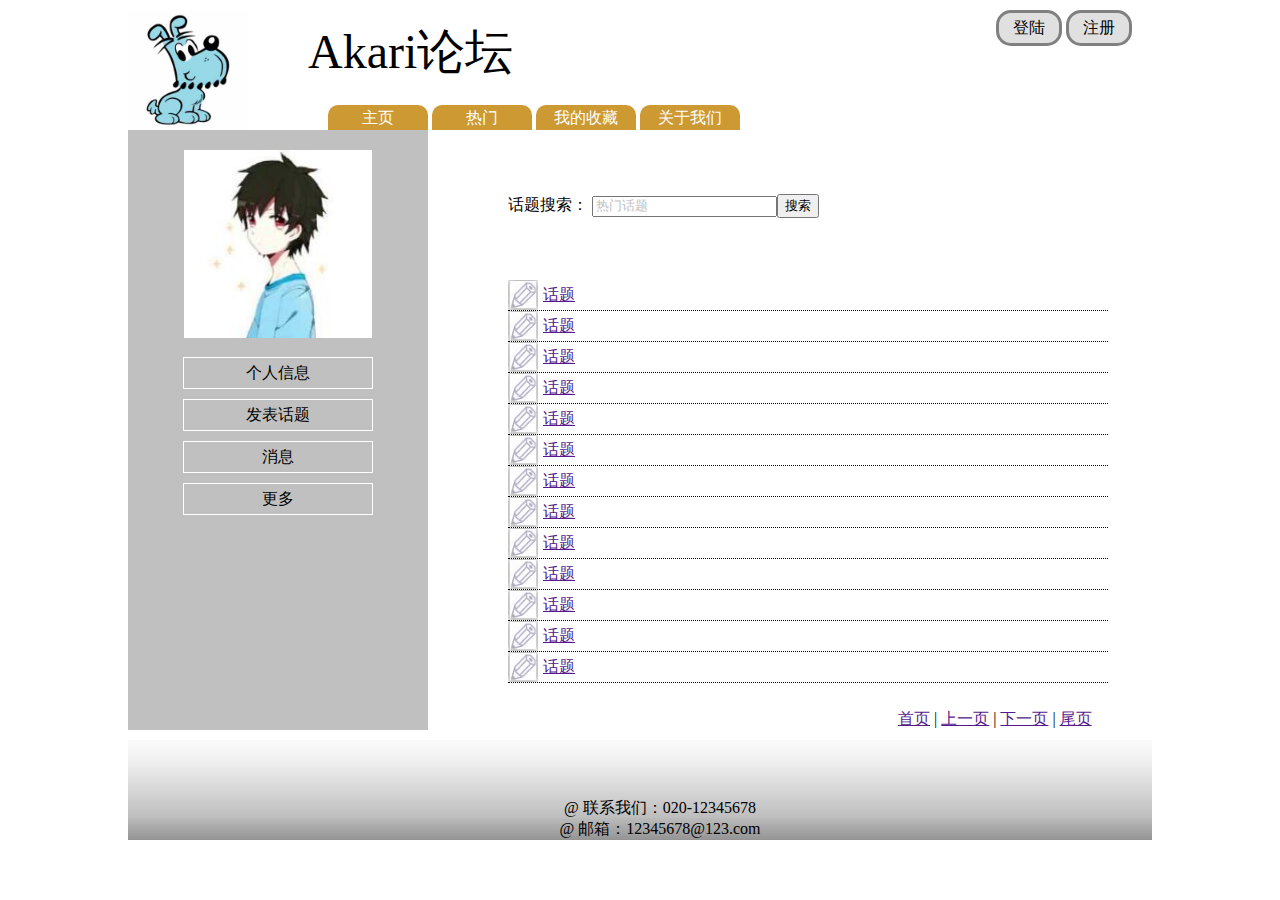
==== forumSystem/index.html @ 7d266925 "main page Html and css" ====
<!DOCTYPE html>
<html>
<head>
	<title>Akira论坛</title>
	<meta charset="utf-8">
	<script src="js/jquery.min.js"></script>
	<!--<script src="js/form.js"></script>
	-->
	<link rel="stylesheet" type="text/css" href="css/main.css" media="screen">
	<link rel="stylesheet" type="text/css" href="css/header_footer.css" media="screen">
</head>
<body>
	<div id="header" class="common">

		<img src="img/logo.jpg" id="logo" title="forumLogo">
		
		<div id="forumTitle">Akari论坛</div>
		<ul id="loginBar">
			<li><div>登陆</div></li>
			<li><div>注册</div></li>
		</ul>
		
		<ul id="tabBar">
			<li>主页</li>
			<li>热门</li>
			<li>我的收藏</li>
			<li>关于我们</li>
		</ul>
	</div>


	<div id="mainbody" class="common">
		<!-- left side  -->
		<div id="leftSide">
			<img src="img/usrIcon.jpg" id="usrIcon" title="头像">
			<div id="opList">
				<div>个人信息</div>
				<div>发表话题</div>
				<div>消息</div>
				<div>更多</div>
			</div>
		</div><!-- left side end -->

		<!-- main content -->
		<div id="content">
			<div>
				<form id="search">
					<div>话题搜索： <input type="text" value="热门话题" class="defaultColor"><button>搜索</button></div>
				</form>
			</div>
			<div id="display">
				<!-- 页面最多可存在13个列表 -->
				<ul id="topicList">
					
					<li>
						<div class="topicIcon"></div>
						<a href="">话题</a>
					</li>
					<li>
						<div class="topicIcon"></div>
						<a href="">话题</a>
					</li>
					<li>
						<div class="topicIcon"></div>
						<a href="">话题</a>
					</li>
					<li>
						<div class="topicIcon"></div>
						<a href="">话题</a>
					</li>
					<li>
						<div class="topicIcon"></div>
						<a href="">话题</a>
					</li>
					<li>
						<div class="topicIcon"></div>
						<a href="">话题</a>
					</li>
					<li>
						<div class="topicIcon"></div>
						<a href="">话题</a>
					</li>
					<li>
						<div class="topicIcon"></div>
						<a href="">话题</a>
					</li>
					<li>
						<div class="topicIcon"></div>
						<a href="">话题</a>
					</li>
					<li>
						<div class="topicIcon"></div>
						<a href="">话题</a>
					</li>
					<li>
						<div class="topicIcon"></div>
						<a href="">话题</a>
					</li>
					<li>
						<div class="topicIcon"></div>
						<a href="">话题</a>
					</li>
					<li>
						<div class="topicIcon"></div>
						<a href="">话题</a>
					</li>
				</ul>
			</div>
			<!-- 翻页 -->
			<div id="pageCTRL">
				<a href="">首页</a> | 
				<a href="">上一页</a> | 
				<a href="">下一页</a> |
				<a href="">尾页</a>
			</div>
		</div> <!-- main content end -->

	</div> <!-- main body end -->


	<div id="footer" class="common">
		<ul>
			<li>@ 联系我们：020-12345678</li>
			<li>@ 邮箱：12345678@123.com</li>
		</ul>
	</div>

</body>
</html>
---- forumSystem/css/main.css ----
body {

	width: 1024px;
	min-height: 0px;
	/*position: relative;*/
	margin: auto;
	left: 0; right: 0;
	position: relative;
}

/*
*
*  @mainbody
*  design lines
* 
*/

.designLine {

	border-style: solid;
	border-color: blue;
	border-width: 0.5px;
}

/*
*
* 通用样式
*
*/
.common {

	margin-left: auto;
	margin-right: auto;
	margin-top: 10px;
}


#mainbody {

	width: 100%;
	min-height: 600px;
	margin-top: 0;
	position: relative;
}

/*
*
* 左侧栏样式
*
*/

#leftSide {

	background-color: #C0C0C0;
	float: left;
	width: 300px;
	min-height: 600px;
	text-align: center;
	padding: 0;

	position: relative;
}

#usrIcon {

	margin-top: 20px;
	position: relative;
	width: 188px;
	height: 188px;
}

#opList {

	position: absolute;
	margin-top: 15px;
	margin-left: auto;
	margin-right: auto;
	left: 0;
	right: 0;
	list-style: none;
}

#opList div {

	width: 188px;
	height: 30px;
	line-height: 30px;
	margin-left: auto;
	margin-right: auto;
	margin-bottom: 10px;

	border: 1px solid #ffffff;
}

#opList div:hover {

	cursor: pointer;
}

/*
*
* 主内容样式
*
*/

#content {
	
	float: left;
	width: 720px;
	min-height: 600px;
	position: relative;
}

/*
*
* 搜索栏样式
*
*/

#search, #topicList {


	width: 600px;
	position: relative;
	margin: 15px auto;
}

#search {

	height: 120px;
}

#search div {

	position: absolute;
	margin: auto;

	height: 50px;
	line-height: 50px;
	left: 20px;
	top: 0;
	bottom: 0;

}

/*
*
* 搜索栏的默认灰色字体
*
*/
.defaultColor {

	color: #c0c0c0;
}


/*
*
* 主内容
*
*/

#display {

	height: 100%;
}

#topicList li {

	height: 30px;
	line-height: 30px;
	list-style: none;
	border-bottom: 0.5px dotted black;
}

#topicList a {

	float: left;
	margin-left: 5px;
}

.topicIcon {

	width: 30px; height: 30px;
	float: left;
	background-size:100% 100%;
	
	background-image: url(../img/pencil.jpg);
}

/*
*
*  "下一页" 链接的位置
*
*/
#pageCTRL {

	position: absolute;
	bottom: 0;
	width: 250px;
	right: 0;
}
---- forumSystem/css/header_footer.css ----
/*
*
*  design lines
* 
*/

#header {

	height: 120px;
	position: relative;
	padding: 0;
	/*background-image: url(../img/headerBG.jpg);
	background-repeat: repeat-x;*/
}

#footer {

	position: relative;
	bottom: 0;
	height: 100px;
	padding: 0;

	background-image: url(../img/BG.jpg);
	background-repeat: repeat-x;
}

#footer ul {

	width: 500px;
	margin: auto;
	text-align: center;
	position: absolute;
	bottom: 0;
	left: 0;
	right: 0;

	/*border: 1px solid blue;*/
}

#footer li {

	list-style: none;
}

/*
*
* 去掉列表前面的点
*
*/

#header li {

	list-style: none;
	display: inline;
}

#logo {

	width: 120px;
	height: 120px;
	display: inline;
}

#forumTitle {

	font-size: 3em;
	position: absolute;
	top: 10px;
	left: 180px;
}


#loginBar { 

	display: inline;
	position: absolute;
	top: 0;
	right: 20px;
	margin: 0;
}

#loginBar div {

	width: 60px;
	height: 30px;
	display: inline-block;
	text-align: center;
	line-height: 30px;
	background-color: #E0E0E0;
	margin: 0;

	border-style: solid;
	border-radius: 15px;
	border-color: #808080;
}


#tabBar {

	position: absolute;
	bottom: 0;
	text-align: center;
	padding: 0;
	margin-bottom: 0;
	left: 200px;
}

#tabBar li {

	width: 100px;
	height: 25px;
	color: #ffffff;
	line-height: 25px;
	display: inline-block;

	background-color: #CC9933;
	border-top-left-radius: 10px;
	border-top-right-radius: 10px;
}

#loginBar div:hover,#tabBar li:hover {

	cursor: pointer;
}

#loginBar div:hover {

	background-color: #606060;
	color: #ffffff;
}

#tabBar li:hover {

	background-color: #FF9900;
	color: #ffffff;
}
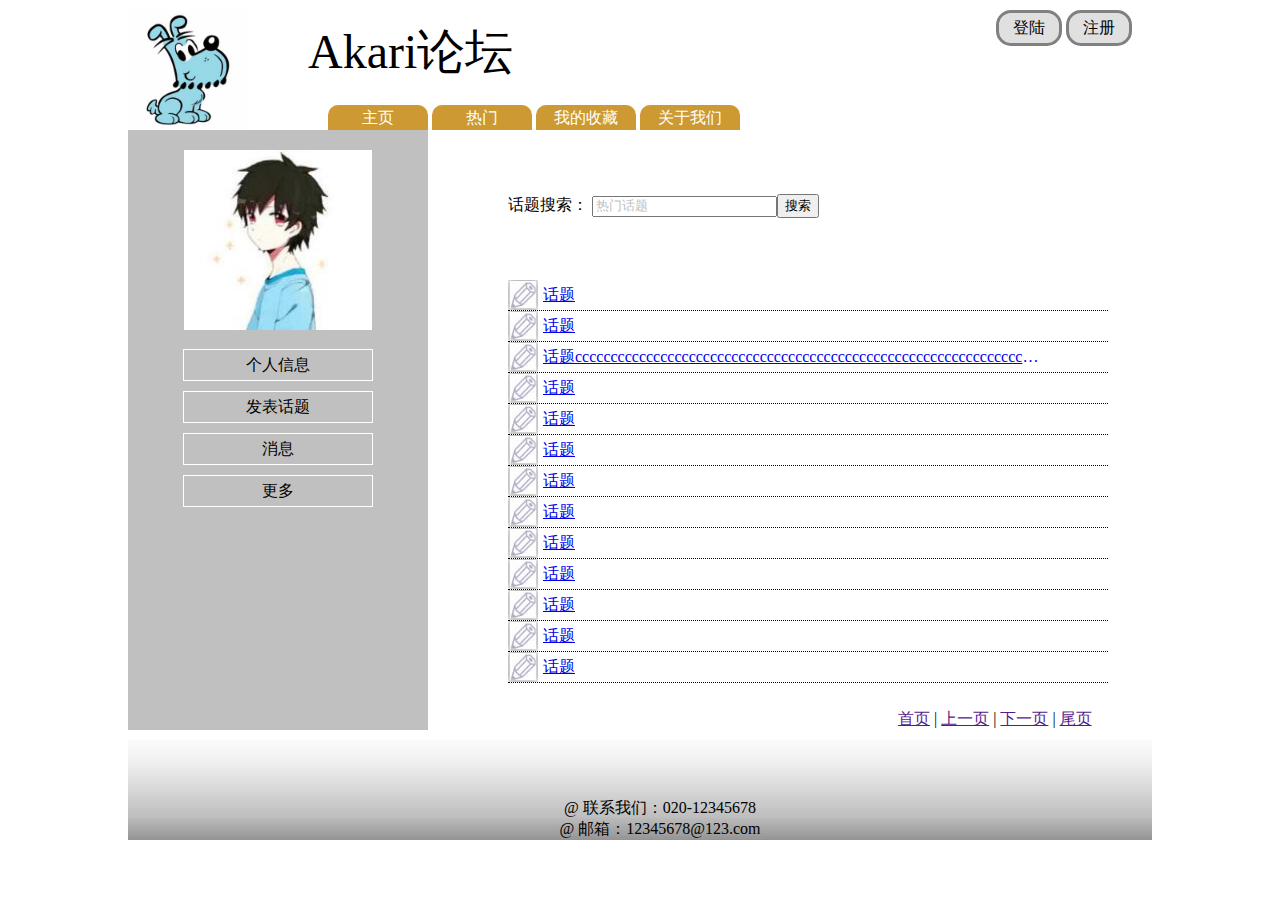
==== commit 011862fb: "修改了css文件结构,增加了论坛话题详情页面" ====
--- a/forumSystem/index.html
+++ b/forumSystem/index.html
@@ -6,8 +6,9 @@
 	<script src="js/jquery.min.js"></script>
 	<!--<script src="js/form.js"></script>
 	-->
+	<link rel="stylesheet" type="text/css" href="css/header_footer.css" media="screen">
 	<link rel="stylesheet" type="text/css" href="css/main.css" media="screen">
-	<link rel="stylesheet" type="text/css" href="css/header_footer.css" media="screen">
+	<link rel="stylesheet" type="text/css" href="css/index.css" media="screen">
 </head>
 <body>
 	<div id="header" class="common">
@@ -54,55 +55,55 @@
 					
 					<li>
 						<div class="topicIcon"></div>
-						<a href="">话题</a>
+						<a href="topicPage.html">话题</a>
 					</li>
 					<li>
 						<div class="topicIcon"></div>
-						<a href="">话题</a>
+						<a href="topicPage.html">话题</a>
 					</li>
 					<li>
 						<div class="topicIcon"></div>
-						<a href="">话题</a>
+						<a href="topicPage.html">话题cccccccccccccccccccccccccccccccccccccccccccccccccccccccccccccccccccccccccccccccccccccccccccccc</a>
 					</li>
 					<li>
 						<div class="topicIcon"></div>
-						<a href="">话题</a>
+						<a href="topicPage.html">话题</a>
 					</li>
 					<li>
 						<div class="topicIcon"></div>
-						<a href="">话题</a>
+						<a href="topicPage.html">话题</a>
 					</li>
 					<li>
 						<div class="topicIcon"></div>
-						<a href="">话题</a>
+						<a href="topicPage.html">话题</a>
 					</li>
 					<li>
 						<div class="topicIcon"></div>
-						<a href="">话题</a>
+						<a href="topicPage.html">话题</a>
 					</li>
 					<li>
 						<div class="topicIcon"></div>
-						<a href="">话题</a>
+						<a href="topicPage.html">话题</a>
 					</li>
 					<li>
 						<div class="topicIcon"></div>
-						<a href="">话题</a>
+						<a href="topicPage.html">话题</a>
 					</li>
 					<li>
 						<div class="topicIcon"></div>
-						<a href="">话题</a>
+						<a href="topicPage.html">话题</a>
 					</li>
 					<li>
 						<div class="topicIcon"></div>
-						<a href="">话题</a>
+						<a href="topicPage.html">话题</a>
 					</li>
 					<li>
 						<div class="topicIcon"></div>
-						<a href="">话题</a>
+						<a href="topicPage.html">话题</a>
 					</li>
 					<li>
 						<div class="topicIcon"></div>
-						<a href="">话题</a>
+						<a href="topicPage.html">话题</a>
 					</li>
 				</ul>
 			</div>
--- a/forumSystem/css/main.css
+++ b/forumSystem/css/main.css
@@ -37,64 +37,10 @@
 
 #mainbody {
 
-	width: 100%;
+	/*width: 100%;*/
 	min-height: 600px;
 	margin-top: 0;
 	position: relative;
-}
-
-/*
-*
-* 左侧栏样式
-*
-*/
-
-#leftSide {
-
-	background-color: #C0C0C0;
-	float: left;
-	width: 300px;
-	min-height: 600px;
-	text-align: center;
-	padding: 0;
-
-	position: relative;
-}
-
-#usrIcon {
-
-	margin-top: 20px;
-	position: relative;
-	width: 188px;
-	height: 188px;
-}
-
-#opList {
-
-	position: absolute;
-	margin-top: 15px;
-	margin-left: auto;
-	margin-right: auto;
-	left: 0;
-	right: 0;
-	list-style: none;
-}
-
-#opList div {
-
-	width: 188px;
-	height: 30px;
-	line-height: 30px;
-	margin-left: auto;
-	margin-right: auto;
-	margin-bottom: 10px;
-
-	border: 1px solid #ffffff;
-}
-
-#opList div:hover {
-
-	cursor: pointer;
 }
 
 /*
@@ -113,39 +59,7 @@
 
 /*
 *
-* 搜索栏样式
-*
-*/
-
-#search, #topicList {
-
-
-	width: 600px;
-	position: relative;
-	margin: 15px auto;
-}
-
-#search {
-
-	height: 120px;
-}
-
-#search div {
-
-	position: absolute;
-	margin: auto;
-
-	height: 50px;
-	line-height: 50px;
-	left: 20px;
-	top: 0;
-	bottom: 0;
-
-}
-
-/*
-*
-* 搜索栏的默认灰色字体
+* 搜索栏/填写栏的默认灰色字体
 *
 */
 .defaultColor {
@@ -153,51 +67,3 @@
 	color: #c0c0c0;
 }
 
-
-/*
-*
-* 主内容
-*
-*/
-
-#display {
-
-	height: 100%;
-}
-
-#topicList li {
-
-	height: 30px;
-	line-height: 30px;
-	list-style: none;
-	border-bottom: 0.5px dotted black;
-}
-
-#topicList a {
-
-	float: left;
-	margin-left: 5px;
-}
-
-.topicIcon {
-
-	width: 30px; height: 30px;
-	float: left;
-	background-size:100% 100%;
-	
-	background-image: url(../img/pencil.jpg);
-}
-
-/*
-*
-*  "下一页" 链接的位置
-*
-*/
-#pageCTRL {
-
-	position: absolute;
-	bottom: 0;
-	width: 250px;
-	right: 0;
-}
-
--- a/forumSystem/css/index.css
+++ b/forumSystem/css/index.css
@@ -0,0 +1,143 @@
+
+/*
+*
+* 左侧栏样式
+*
+*/
+
+#leftSide {
+
+	background-color: #C0C0C0;
+	float: left;
+	width: 300px;
+	min-height: 600px;
+	text-align: center;
+	padding: 0;
+
+	position: relative;
+}
+
+#usrIcon {
+
+	margin-top: 20px;
+	position: relative;
+	width: 188px;
+	height: 180px;
+}
+
+#opList {
+
+	position: absolute;
+	margin-top: 15px;
+	margin-left: auto;
+	margin-right: auto;
+	left: 0;
+	right: 0;
+	list-style: none;
+}
+
+#opList div {
+
+	width: 188px;
+	height: 30px;
+	line-height: 30px;
+	margin-left: auto;
+	margin-right: auto;
+	margin-bottom: 10px;
+
+	border: 1px solid #ffffff;
+}
+
+#opList div:hover {
+
+	cursor: pointer;
+}
+
+/*
+*
+* 搜索栏样式
+*
+*/
+
+#search, #topicList {
+
+
+	width: 600px;
+	position: relative;
+	margin: 15px auto;
+}
+
+#search {
+
+	height: 120px;
+}
+
+#search div {
+
+	position: absolute;
+	margin: auto;
+
+	height: 50px;
+	line-height: 50px;
+	left: 20px;
+	top: 0;
+	bottom: 0;
+
+}
+
+
+
+/*
+*
+* 主内容
+*
+*/
+
+#display {
+
+	height: 100%;
+}
+
+#topicList li {
+
+	height: 30px;
+	width: 600px;
+	line-height: 30px;
+	list-style: none;
+	border-bottom: 0.5px dotted black;
+
+}
+
+#topicList a {
+
+	float: left;
+	width: 500px;
+	margin-left: 5px;
+
+	text-overflow:ellipsis;
+	/* required */
+	overflow: hidden;
+	white-space: nowrap;
+}
+
+.topicIcon {
+
+	width: 30px; height: 30px;
+	float: left;
+	background-size:100% 100%;
+	
+	background-image: url(../img/pencil.jpg);
+}
+
+/*
+*
+*  "下一页" 链接的位置
+*
+*/
+#pageCTRL {
+
+	position: absolute;
+	bottom: 0;
+	width: 250px;
+	right: 0;
+}
